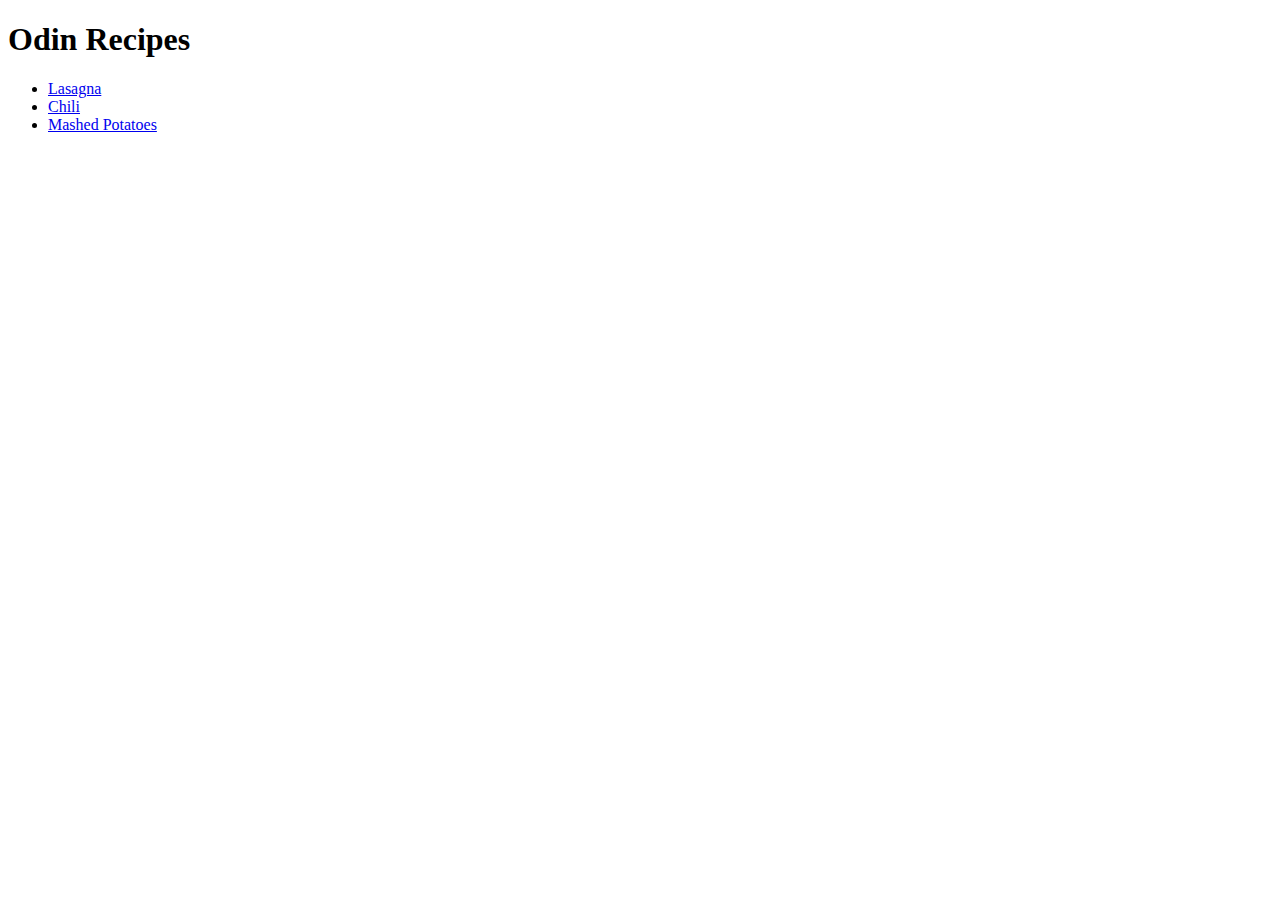
==== odin-recipes/index.html @ 397b0975 "Initial commit of recipe project in full." ====
<!DOCTYPE html>
<html lang="en">
<head>
    <meta charset="UTF-8">
    <meta name="viewport" content="width=device-width, initial-scale=1.0">
    <title>Odin Recipes</title>
</head>
<body>
    <h1>Odin Recipes</h1>
    <ul>
        <li><a href="recipes/lasagna.html">Lasagna</a></li>
        <li><a href="recipes/chili.html">Chili</a></li>
        <li><a href="recipes/mashedpotato.html">Mashed Potatoes</a></li>
    </ul>
</body>
</html>
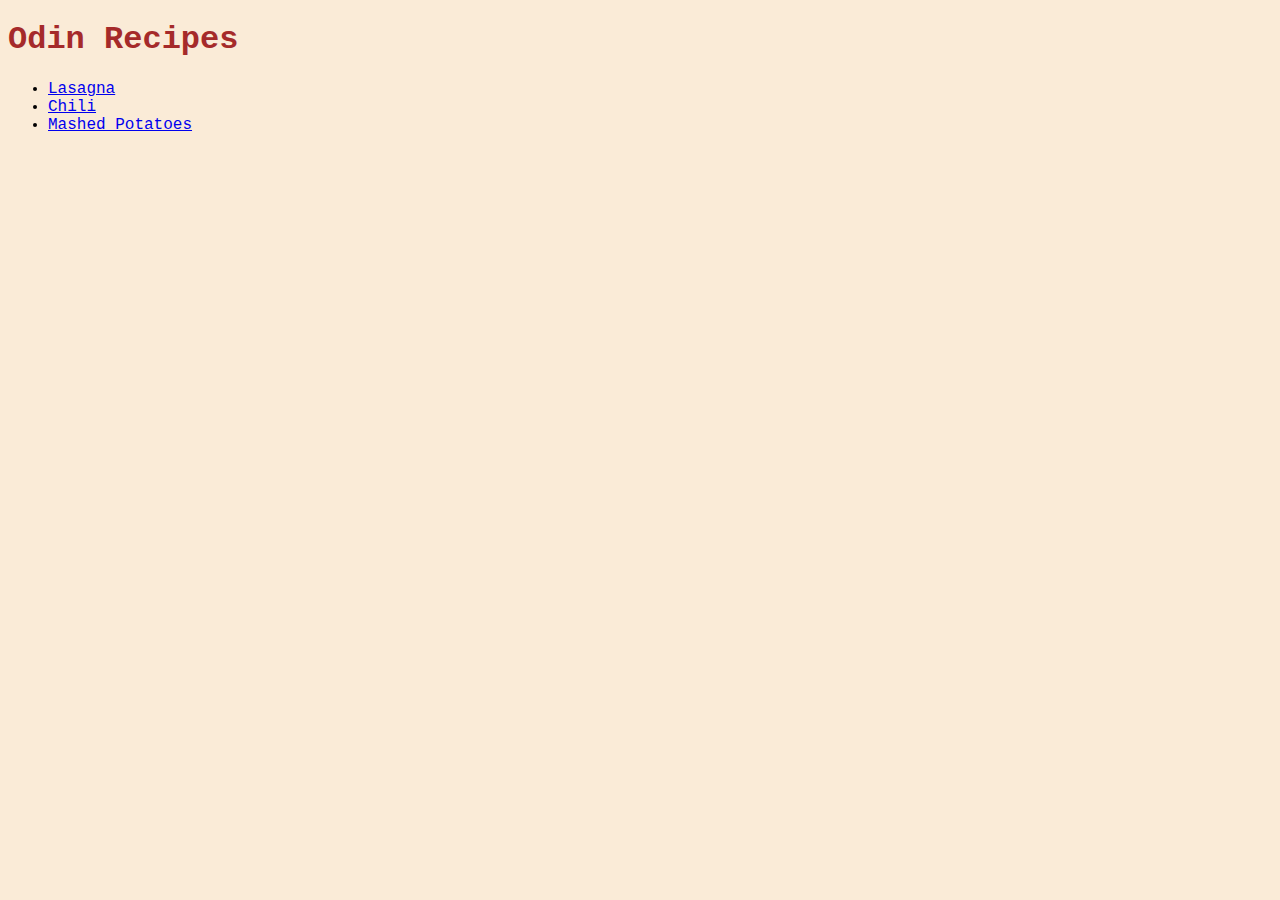
==== commit dbd6064d: "Updated Recipe project with CSS" ====
--- a/odin-recipes/index.html
+++ b/odin-recipes/index.html
@@ -4,6 +4,7 @@
     <meta charset="UTF-8">
     <meta name="viewport" content="width=device-width, initial-scale=1.0">
     <title>Odin Recipes</title>
+    <link rel="stylesheet" href="style.css">
 </head>
 <body>
     <h1>Odin Recipes</h1>
--- a/odin-recipes/style.css
+++ b/odin-recipes/style.css
@@ -0,0 +1,7 @@
+*{
+    font-family: 'Courier New', Courier, monospace;
+    background-color: antiquewhite;
+}
+h1{
+    color: brown;
+}